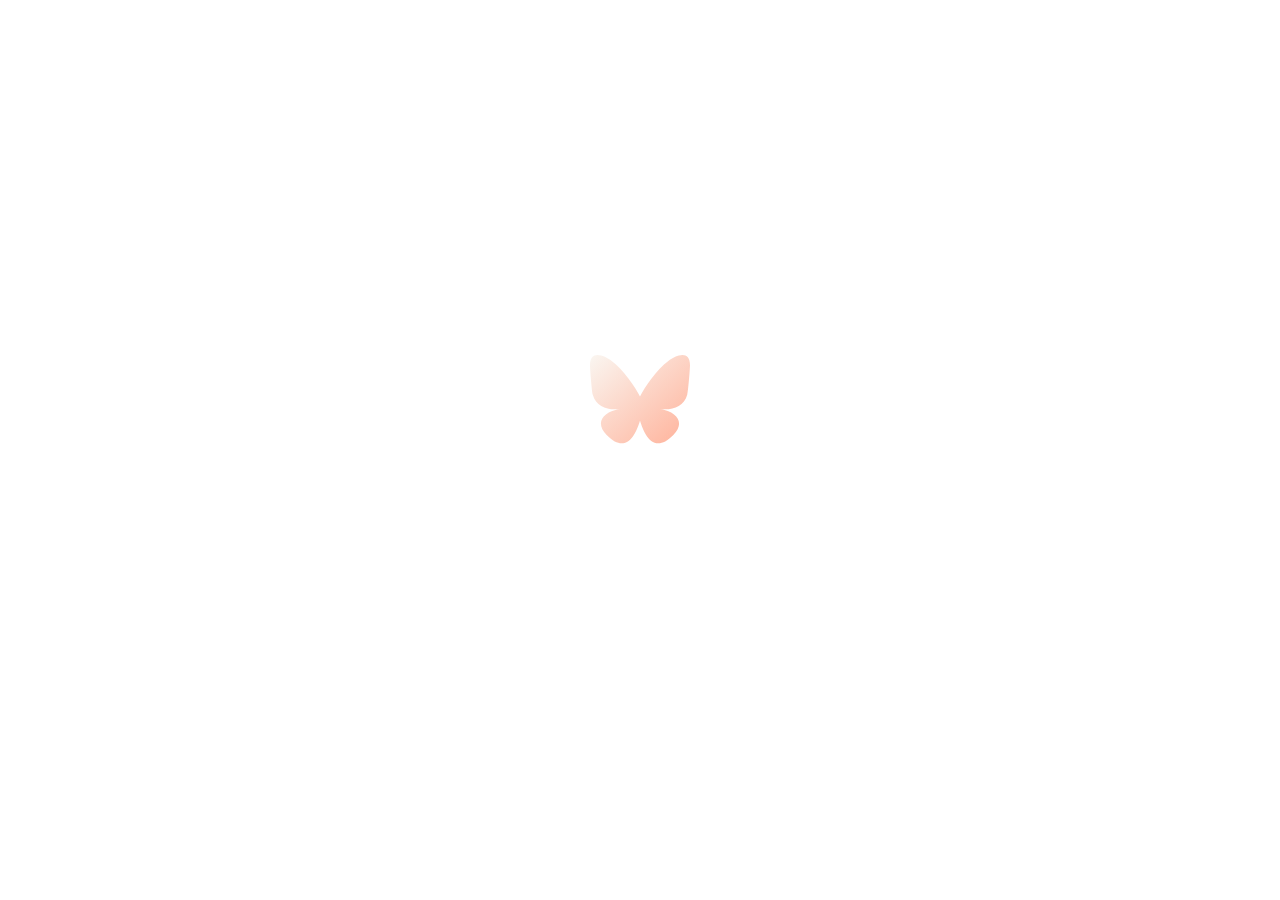
==== public/index.html @ 5ff98813 "Replace Oursky blue branding with cream-to-peach gradient Assisted-by: Replit" ====
<!DOCTYPE html>
<html>
  <head>
    <meta charset="utf-8">
    <meta name="theme-color">
    <!--
      This viewport works for phones with notches.
      It's optimized for gestures by disabling global zoom.
     -->
    <meta
      name="viewport"
      content="width=device-width, initial-scale=1, minimum-scale=1, viewport-fit=cover"
    />
    <!--
      Preconnect to essential domains
    -->
    <link rel="preconnect" href="https://bsky.social">
    <link rel="preconnect" href="https://go.bsky.app">
    <!-- let js set by leaving empty -->
    <title></title>
    <meta name="description" content="Social media as it should be. Find your community among millions of users, unleash your creativity, and have some fun again." />

    <link rel="preload" as="font" type="font/woff2" href="/assets/assets/fonts/inter/InterVariable.woff2" crossorigin>

    <style>
      /**
       * Minimum styles required to render splash.
       *
       * ALL OTHER STYLES BELONG IN `src/style.css`
       *
       * THIS NEEDS TO BE DUPLICATED IN `bskyweb/templates/base.html`
       */
      @font-face {
        font-family: 'InterVariable';
        src: url(/assets/assets/fonts/inter/InterVariable.woff2) format('woff2');
        font-weight: 300 1000;
        font-style: normal;
        font-display: swap;
      }
      @font-face {
        font-family: 'InterVariableItalic';
        src: url(/assets/assets/fonts/inter/InterVariable-Italic.woff2) format('woff2');
        font-weight: 300 1000;
        font-style: italic;
        font-display: swap;
      }
      html,
      body {
        margin: 0px;
        padding: 0px;
        font-family: InterVariable, -apple-system, BlinkMacSystemFont, 'Segoe UI', Roboto, 'Liberation Sans', Helvetica, Arial, sans-serif;
        text-rendering: optimizeLegibility;
        /* Platform-specific reset */
        -webkit-overflow-scrolling: touch;
        -webkit-text-size-adjust: 100%;
        -webkit-font-smoothing: antialiased;
        -moz-osx-font-smoothing: grayscale;
        -ms-overflow-style: scrollbar;
        font-synthesis-weight: none;
      }
      :root {
        --text: black;
        --background: white;
        --backgroundLight: #e2e7ee;
      }
      @media (prefers-color-scheme: dark) {
        :root {
          color-scheme: dark;
          --text: white;
          --background: black;
          --backgroundLight: #232e3e;
        }
      }
      html,
      body,
      #root {
        display: flex;
        flex: 1 0 auto;
        min-height: 100%;
        width: 100%;
      }
      html.theme--light,
      html.theme--light body,
      html.theme--light #root {
        background-color: white;
        --text: black;
        --background: white;
        --backgroundLight: #DCE2EA;
      }
      html.theme--dark,
      html.theme--dark body,
      html.theme--dark #root {
        color-scheme: dark;
        background-color: black;
        --text: white;
        --background: black;
        --backgroundLight: #232E3E;
      }
      html.theme--dim,
      html.theme--dim body,
      html.theme--dim #root {
        color-scheme: dark;
        background-color: #151D28;
        --text: white;
        --background: #151D28;
        --backgroundLight: #2C3A4E;
      }
      #splash {
        display: flex;
        position: fixed;
        top: 0;
        bottom: 0;
        left: 0;
        right: 0;
        align-items: center;
        justify-content: center;
      }
      #splash svg {
        position: relative;
        top: -50px;
        width: 100px;
      }
      /**
       * We need these styles to prevent shifting due to scrollbar show/hide on
       * OSs that have them enabled by default. This also handles cases where the
       * screen wouldn't otherwise scroll, and therefore hide the scrollbar and
       * shift the content, by forcing the page to show a scrollbar.
       */
      body {
        width: 100%;
        overflow-y: scroll;
      }
    </style>
    <script>
      const theme = localStorage.getItem('ALF_THEME')
      if (theme) {
        document.documentElement.classList.add(`theme--${theme}`)
      }
    </script>
  </head>

  <body>
    <!--
      A generic no script element with a reload button and a message.
      Feel free to customize this however you'd like.
    -->
    <noscript>
      <form
        action=""
        style="
          background-color: #fff;
          position: fixed;
          top: 0;
          left: 0;
          right: 0;
          bottom: 0;
          z-index: 9999;
        "
      >
        <div
          style="
            font-size: 18px;
            font-family: Helvetica, sans-serif;
            line-height: 24px;
            margin: 10%;
            width: 80%;
          "
        >
          <h1 lang="en">Bluesky</h1>
          <p lang="en">Social media as it should be. Find your community among millions of users, unleash your creativity, and have some fun again.</p>
          <div data-nosnippet>
            <p lang="en">Enable JavaScript to use Bluesky.</p>
            <p lang="en" style="margin: 20px 0;">
              <button
                type="submit"
                style="
                  background-color: #4630eb;
                  border-radius: 100px;
                  border: none;
                  box-shadow: none;
                  color: #fff;
                  cursor: pointer;
                  font-weight: bold;
                  line-height: 20px;
                  padding: 6px 16px;
                "
              >
                Reload
              </button>
            </p>
          </div>
        </div>
      </form>
    </noscript>

    <!-- The root element for your Expo app. -->
    <div id="splash">
      <!-- Bluesky SVG -->
      <svg xmlns="http://www.w3.org/2000/svg" viewBox="0 0 64 57"><defs><linearGradient id="splash-brand" x1="0%" y1="0%" x2="100%" y2="100%"><stop offset="0" stop-color="#FAF6F1"/><stop offset="1" stop-color="#FFB199"/></linearGradient></defs><path fill="url(#splash-brand)" d="M13.873 3.805C21.21 9.332 29.103 20.537 32 26.55v15.882c0-.338-.13.044-.41.867-1.512 4.456-7.418 21.847-20.923 7.944-7.111-7.32-3.819-14.64 9.125-16.85-7.405 1.264-15.73-.825-18.014-9.015C1.12 23.022 0 8.51 0 6.55 0-3.268 8.579-.182 13.873 3.805ZM50.127 3.805C42.79 9.332 34.897 20.537 32 26.55v15.882c0-.338.13.044.41.867 1.512 4.456 7.418 21.847 20.923 7.944 7.111-7.32 3.819-14.64-9.125-16.85 7.405 1.264 15.73-.825 18.014-9.015C62.88 23.022 64 8.51 64 6.55c0-9.818-8.578-6.732-13.873-2.745Z"/></svg>
    </div>
    <div id="root">
    </div>
  </body>
</html>
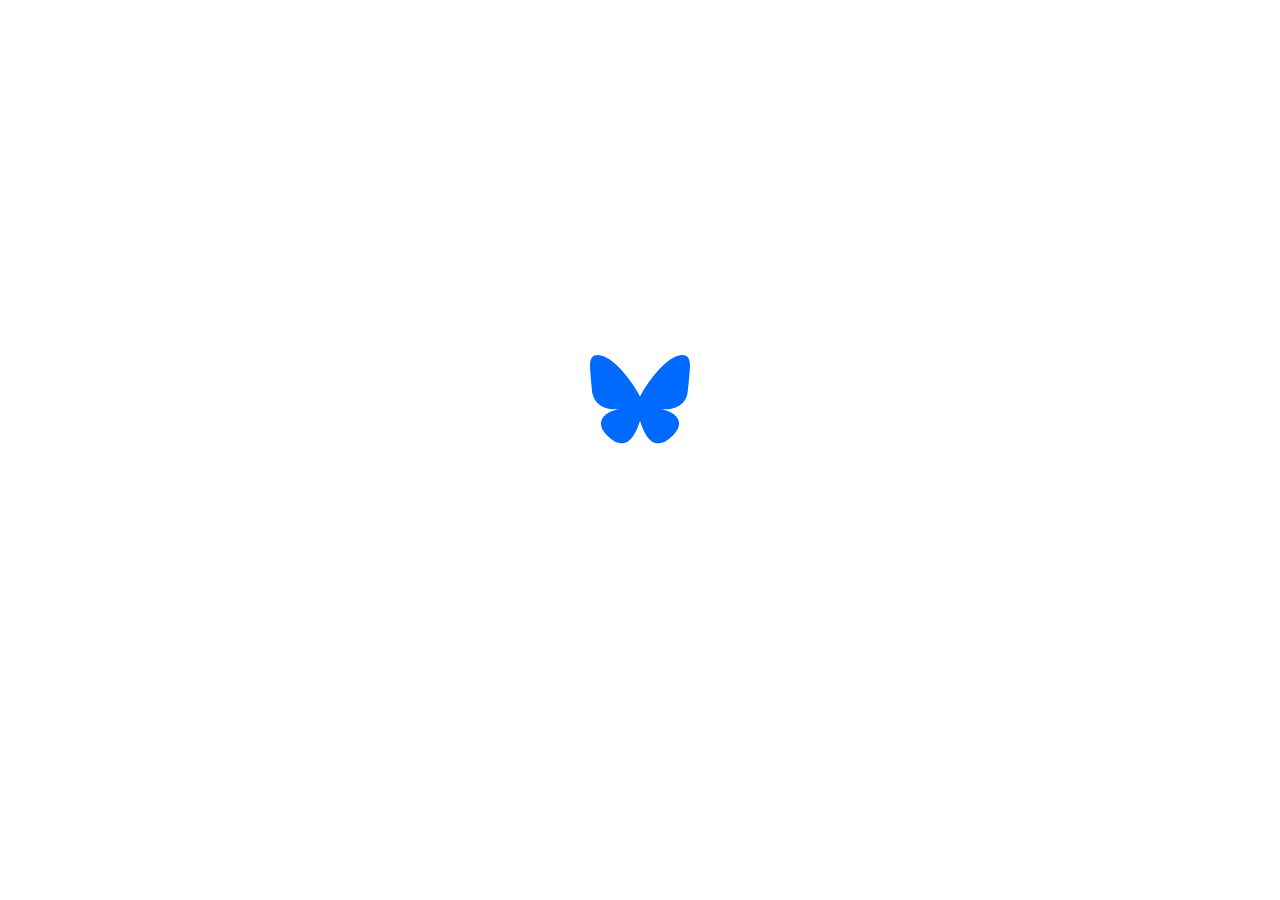
==== commit 4e79f763: "Animate the web butterfly loading splash Assisted-by: Replit" ====
--- a/public/index.html
+++ b/public/index.html
@@ -119,6 +119,21 @@
         position: relative;
         top: -50px;
         width: 100px;
+      }
+      /* Keep in sync with src/style.css and the server HTML template. */
+      @keyframes splash-flutter {
+        0%, 100% {
+          transform: translateY(0) scaleX(1);
+        }
+        50% {
+          transform: translateY(-4px) scaleX(0.45);
+        }
+      }
+      @media (prefers-reduced-motion: no-preference) {
+        #splash svg {
+          animation: splash-flutter 900ms ease-in-out infinite;
+          transform-origin: center;
+        }
       }
       /**
        * We need these styles to prevent shifting due to scrollbar show/hide on
@@ -196,7 +211,7 @@
     <!-- The root element for your Expo app. -->
     <div id="splash">
       <!-- Bluesky SVG -->
-      <svg xmlns="http://www.w3.org/2000/svg" viewBox="0 0 64 57"><defs><linearGradient id="splash-brand" x1="0%" y1="0%" x2="100%" y2="100%"><stop offset="0" stop-color="#FAF6F1"/><stop offset="1" stop-color="#FFB199"/></linearGradient></defs><path fill="url(#splash-brand)" d="M13.873 3.805C21.21 9.332 29.103 20.537 32 26.55v15.882c0-.338-.13.044-.41.867-1.512 4.456-7.418 21.847-20.923 7.944-7.111-7.32-3.819-14.64 9.125-16.85-7.405 1.264-15.73-.825-18.014-9.015C1.12 23.022 0 8.51 0 6.55 0-3.268 8.579-.182 13.873 3.805ZM50.127 3.805C42.79 9.332 34.897 20.537 32 26.55v15.882c0-.338.13.044.41.867 1.512 4.456 7.418 21.847 20.923 7.944 7.111-7.32 3.819-14.64-9.125-16.85 7.405 1.264 15.73-.825 18.014-9.015C62.88 23.022 64 8.51 64 6.55c0-9.818-8.578-6.732-13.873-2.745Z"/></svg>
+      <svg xmlns="http://www.w3.org/2000/svg" viewBox="0 0 64 57"><path fill="#006AFF" d="M13.873 3.805C21.21 9.332 29.103 20.537 32 26.55v15.882c0-.338-.13.044-.41.867-1.512 4.456-7.418 21.847-20.923 7.944-7.111-7.32-3.819-14.64 9.125-16.85-7.405 1.264-15.73-.825-18.014-9.015C1.12 23.022 0 8.51 0 6.55 0-3.268 8.579-.182 13.873 3.805ZM50.127 3.805C42.79 9.332 34.897 20.537 32 26.55v15.882c0-.338.13.044.41.867 1.512 4.456 7.418 21.847 20.923 7.944 7.111-7.32 3.819-14.64-9.125-16.85 7.405 1.264 15.73-.825 18.014-9.015C62.88 23.022 64 8.51 64 6.55c0-9.818-8.578-6.732-13.873-2.745Z"/></svg>
     </div>
     <div id="root">
     </div>
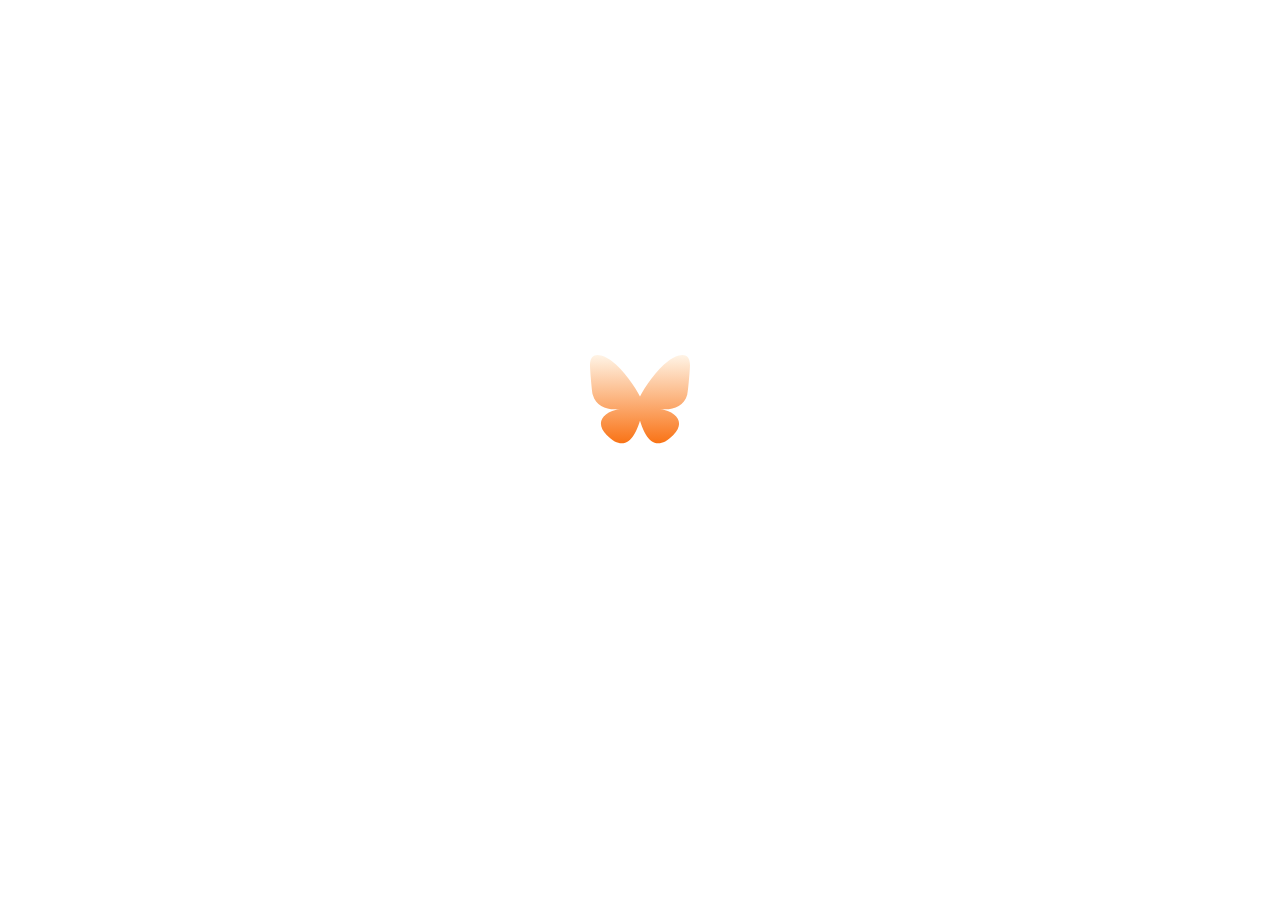
==== commit c2411c47: "Use an off-white to orange gradient for the loading butterfly Assisted-by: Replit" ====
--- a/public/index.html
+++ b/public/index.html
@@ -211,7 +211,15 @@
     <!-- The root element for your Expo app. -->
     <div id="splash">
       <!-- Bluesky SVG -->
-      <svg xmlns="http://www.w3.org/2000/svg" viewBox="0 0 64 57"><path fill="#006AFF" d="M13.873 3.805C21.21 9.332 29.103 20.537 32 26.55v15.882c0-.338-.13.044-.41.867-1.512 4.456-7.418 21.847-20.923 7.944-7.111-7.32-3.819-14.64 9.125-16.85-7.405 1.264-15.73-.825-18.014-9.015C1.12 23.022 0 8.51 0 6.55 0-3.268 8.579-.182 13.873 3.805ZM50.127 3.805C42.79 9.332 34.897 20.537 32 26.55v15.882c0-.338.13.044.41.867 1.512 4.456 7.418 21.847 20.923 7.944 7.111-7.32 3.819-14.64-9.125-16.85 7.405 1.264 15.73-.825 18.014-9.015C62.88 23.022 64 8.51 64 6.55c0-9.818-8.578-6.732-13.873-2.745Z"/></svg>
+      <svg xmlns="http://www.w3.org/2000/svg" viewBox="0 0 64 57">
+        <defs>
+          <linearGradient id="splash-html-gradient" x1="0%" y1="0%" x2="0%" y2="100%">
+            <stop offset="0%" stop-color="#FFF4E6" />
+            <stop offset="100%" stop-color="#F97316" />
+          </linearGradient>
+        </defs>
+        <path fill="url(#splash-html-gradient)" d="M13.873 3.805C21.21 9.332 29.103 20.537 32 26.55v15.882c0-.338-.13.044-.41.867-1.512 4.456-7.418 21.847-20.923 7.944-7.111-7.32-3.819-14.64 9.125-16.85-7.405 1.264-15.73-.825-18.014-9.015C1.12 23.022 0 8.51 0 6.55 0-3.268 8.579-.182 13.873 3.805ZM50.127 3.805C42.79 9.332 34.897 20.537 32 26.55v15.882c0-.338.13.044.41.867 1.512 4.456 7.418 21.847 20.923 7.944 7.111-7.32 3.819-14.64-9.125-16.85 7.405 1.264 15.73-.825 18.014-9.015C62.88 23.022 64 8.51 64 6.55c0-9.818-8.578-6.732-13.873-2.745Z"/>
+      </svg>
     </div>
     <div id="root">
     </div>
